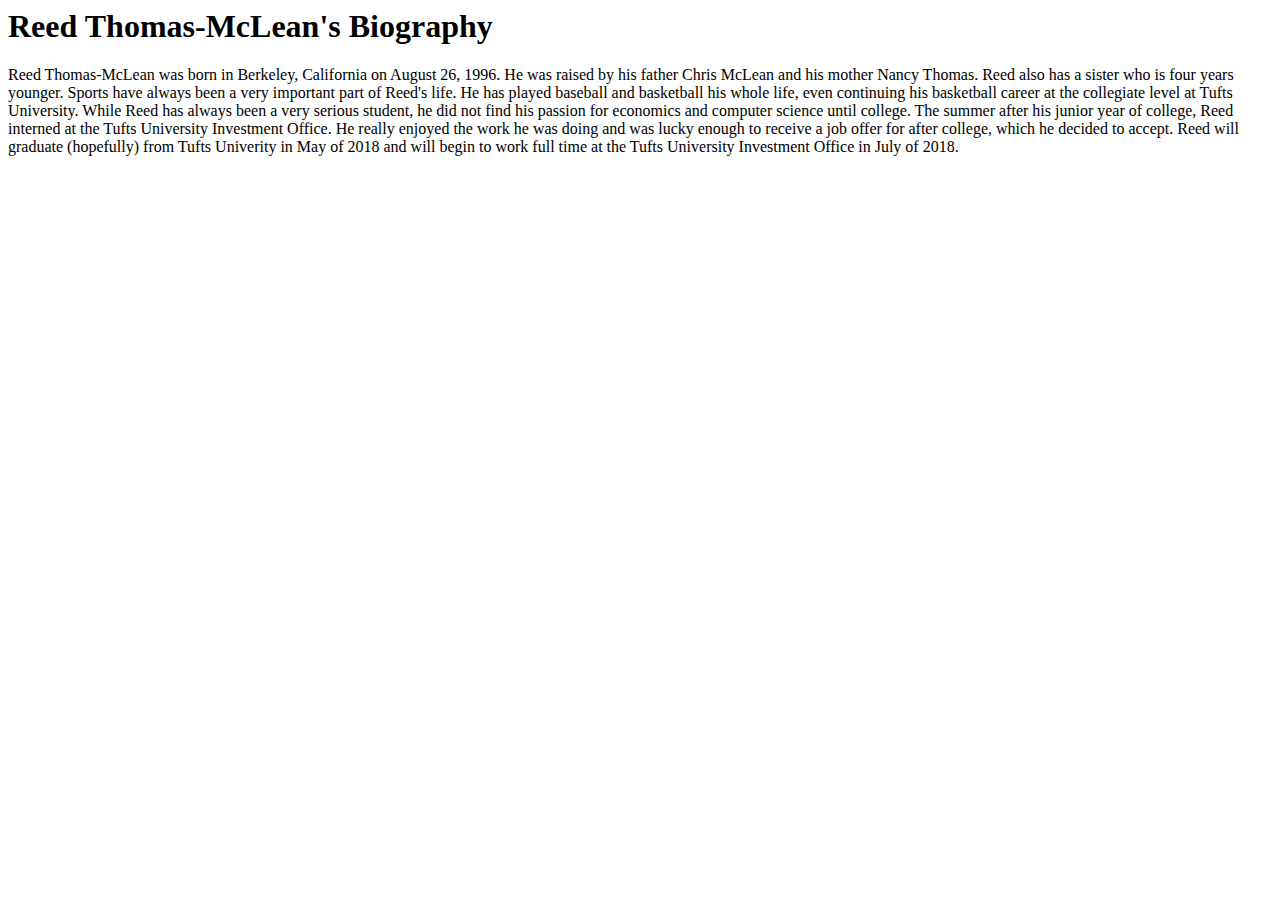
==== bio.html @ 3574a697 "rough draft of bio" ====
<! DOCTYPE html>
<html>
	<head>
		<title> Reed's Bio </title>
	</head>
	<body> 
		<h1> Reed Thomas-McLean's Biography </h1>
		
		<p> Reed Thomas-McLean was born in Berkeley, California on August 26, 1996. He was raised by his father Chris McLean and his mother Nancy Thomas. Reed also has a sister who is four years younger. Sports have always been a very important part of Reed's life. He has played baseball and basketball his whole life, even continuing his basketball career at the collegiate level at Tufts University. While Reed has always been a very serious student, he did not find his passion for economics and computer science until college. The summer after his junior year of college, Reed interned at the Tufts University Investment Office. He really enjoyed the work he was doing and was lucky enough to receive a job offer for after college, which he decided to accept. Reed will graduate (hopefully) from Tufts Univerity in May of 2018 and will begin to work full time at the Tufts University Investment Office in July of 2018. </p>			       
		
	</body>

</html>
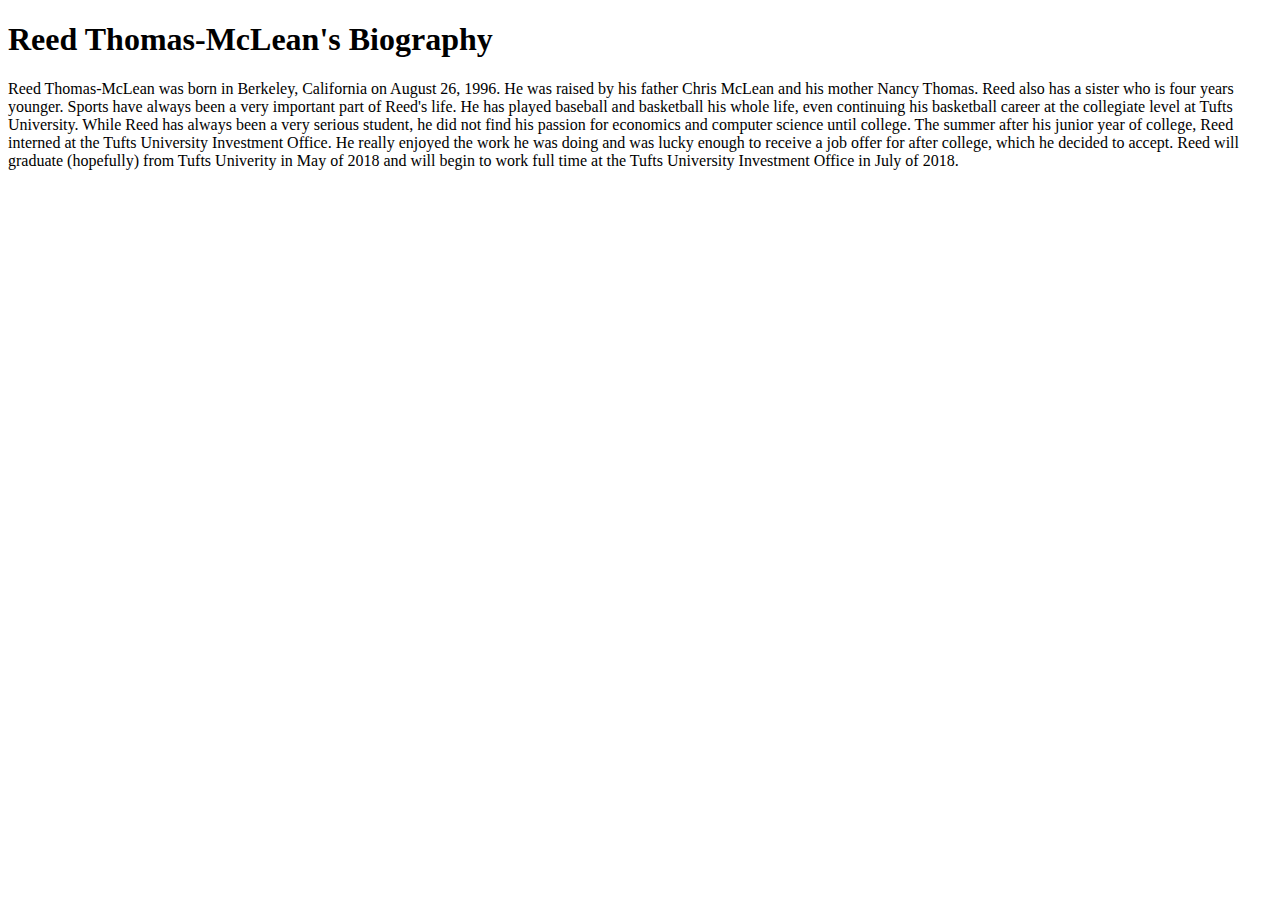
==== commit a2b6be89: "Revised version post HTML Checker - Bio" ====
--- a/bio.html
+++ b/bio.html
@@ -1,6 +1,7 @@
-<! DOCTYPE html>
+<!DOCTYPE html>
 <html>
 	<head>
+		<meta charset="UTF-8">
 		<title> Reed's Bio </title>
 	</head>
 	<body> 
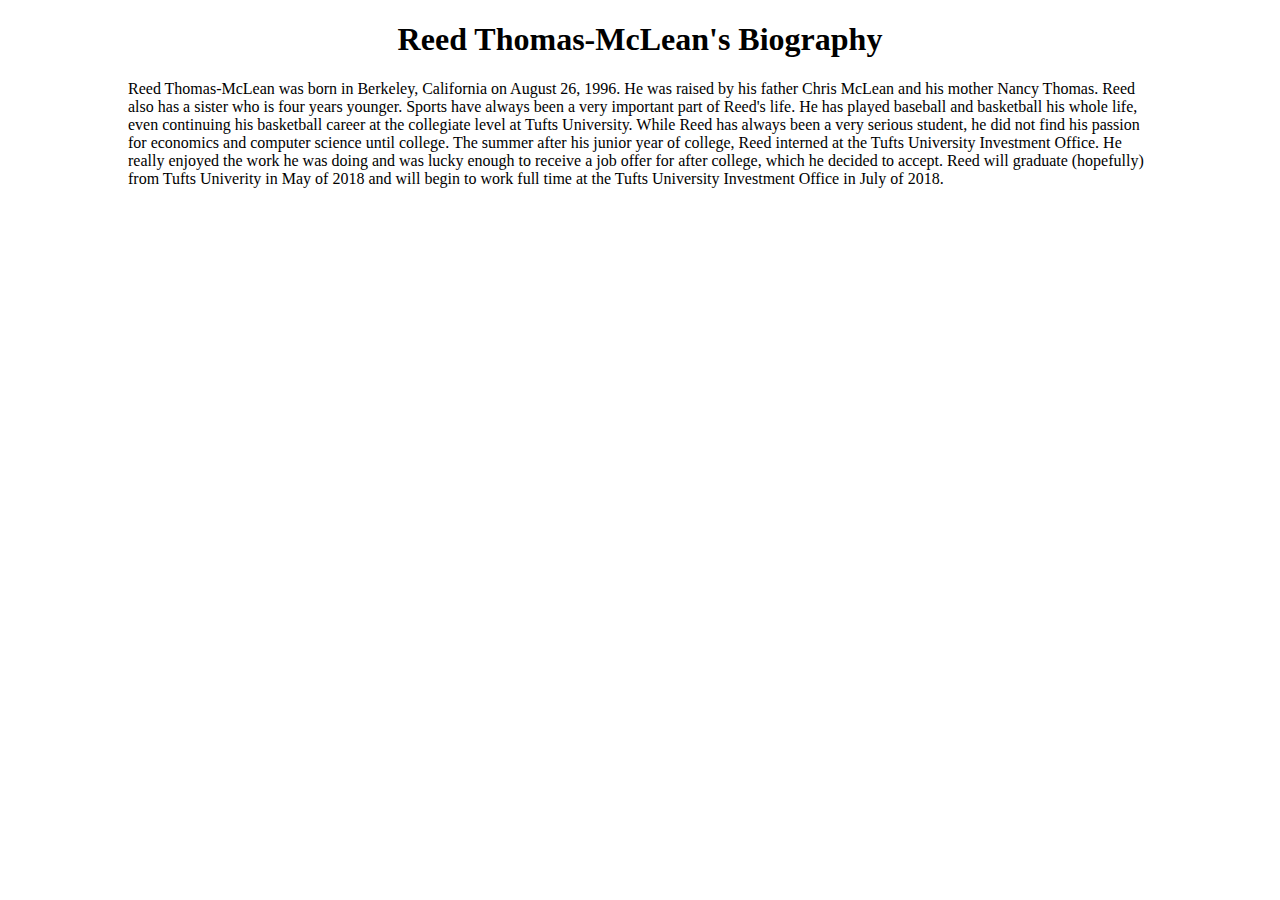
==== commit 58dccb51: "my bio" ====
--- a/bio.html
+++ b/bio.html
@@ -2,6 +2,7 @@
 <html>
 	<head>
 		<meta charset="UTF-8">
+		<link href="style.css" rel="stylesheet" />
 		<title> Reed's Bio </title>
 	</head>
 	<body> 
--- a/style.css
+++ b/style.css
@@ -0,0 +1,22 @@
+body {
+	font-family; "Times New Roman";
+	font-family: 40px;
+	color: Black;
+	margin-left: 10%;
+	margin-right: 10%;
+}
+
+h1 {
+	font-family; "Times New Roman";
+	font-family: 60px;
+	color: Black;
+	text-align: center;
+}
+
+#bio {
+	font-family; "Times New Roman";
+	font-family: 60px;
+	color: Black;
+	text-align: center;
+}
+
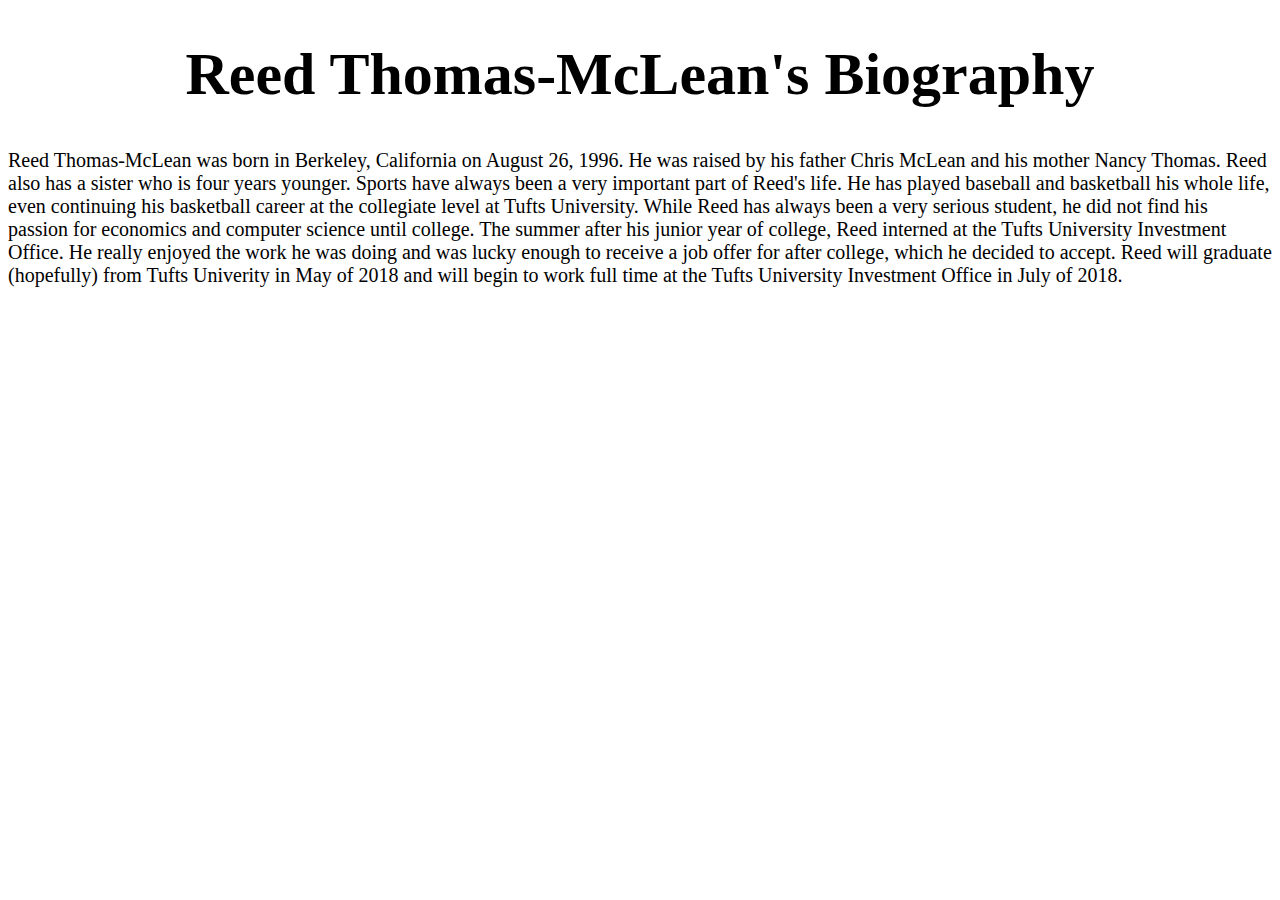
==== commit ea1b6023: "version with comments" ====
--- a/bio.html
+++ b/bio.html
@@ -1,3 +1,4 @@
+<!-- Short biography summarizing life events-->
 <!DOCTYPE html>
 <html>
 	<head>
--- a/style.css
+++ b/style.css
@@ -1,22 +1,27 @@
 body {
-	font-family; "Times New Roman";
-	font-family: 40px;
+	font-family: "Times New Roman";
+	font-size: 20px;
 	color: Black;
-	margin-left: 10%;
-	margin-right: 10%;
 }
 
 h1 {
-	font-family; "Times New Roman";
-	font-family: 60px;
+	font-family: "Times New Roman";
+	font-size: 60px;
 	color: Black;
 	text-align: center;
 }
 
-#bio {
-	font-family; "Times New Roman";
-	font-family: 60px;
-	color: Black;
+h3 {
+	color: blue;
+	font-style: italic;
+}
+
+.profpic {
 	text-align: center;
 }
 
+.linkform {
+	text-align: center;
+	font-family: "Arial";
+	font-size: 30px;
+}
